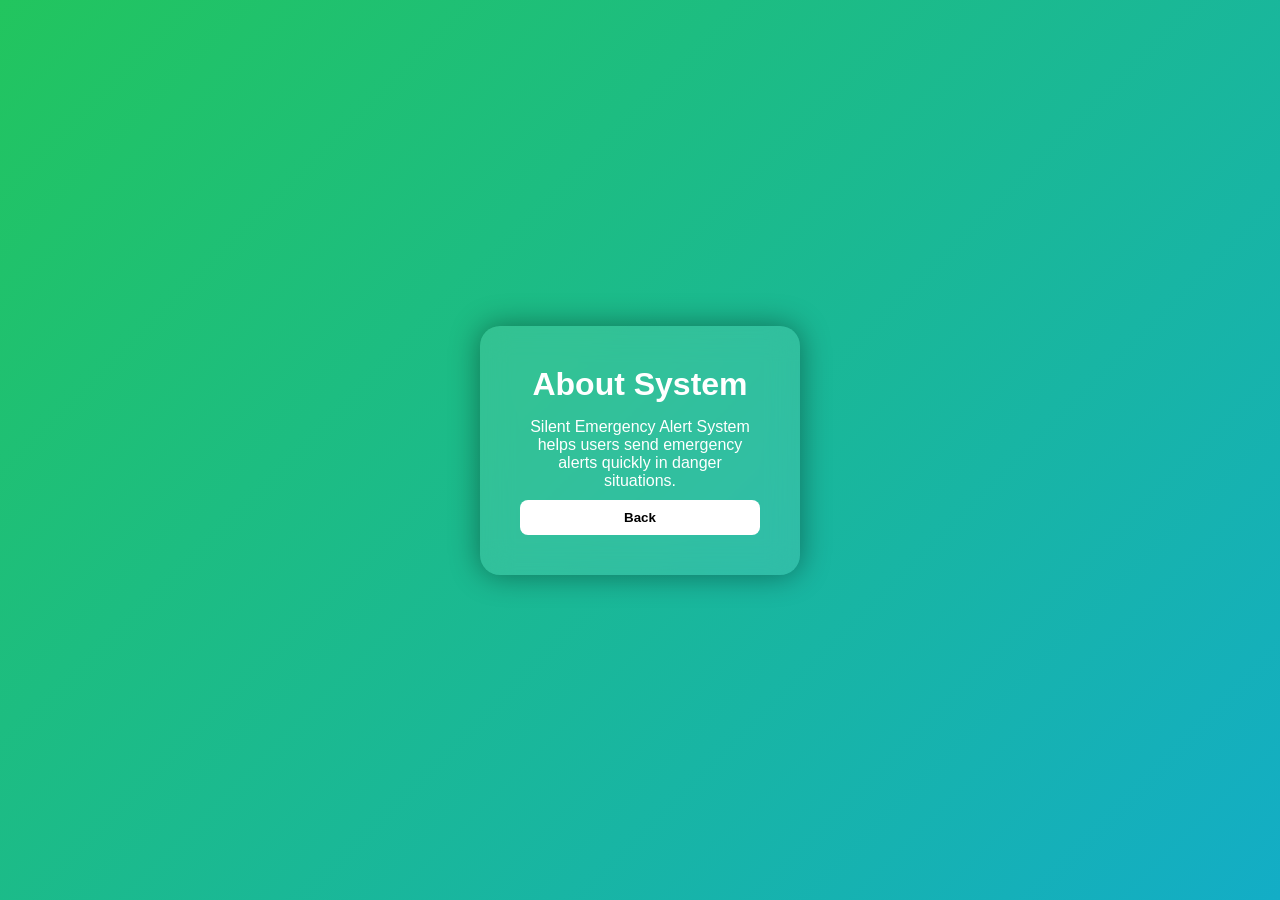
==== about.html @ 16906a92 "Add files via upload" ====
<!DOCTYPE html>
<html>
<head>
  <title>About</title>
  <link rel="stylesheet" href="style.css">
</head>

<body>

  <div class="hero">
    <h1>About System</h1>

    <p>
      Silent Emergency Alert System helps users send emergency alerts quickly in danger situations.
    </p>

    <button onclick="location.href='index.html'">Back</button>
  </div>

</body>
</html>
---- style.css ----
* {
  margin: 0;
  padding: 0;
  font-family: 'Poppins', Arial;
  box-sizing: border-box;
}

body {
  height: 100vh;
  display: flex;
  justify-content: center;
  align-items: center;

  background: linear-gradient(-45deg, #0f172a, #1e3a8a, #0ea5e9, #22c55e);
  background-size: 400% 400%;
  animation: move 10s ease infinite;
}

@keyframes move {
  0% {background-position: 0% 50%;}
  50% {background-position: 100% 50%;}
  100% {background-position: 0% 50%;}
}

.hero {
  text-align: center;
  padding: 40px;
  border-radius: 20px;

  background: rgba(255,255,255,0.1);
  backdrop-filter: blur(15px);

  color: white;
  box-shadow: 0 0 30px rgba(0,0,0,0.4);
  width: 320px;
}

h1 {
  margin-bottom: 15px;
}

input {
  width: 100%;
  padding: 10px;
  margin: 8px 0;
  border-radius: 8px;
  border: none;
  outline: none;
}

button {
  width: 100%;
  padding: 10px;
  margin-top: 10px;

  border: none;
  border-radius: 8px;
  background: white;
  font-weight: bold;
  cursor: pointer;
  transition: 0.3s;
}

button:hover {
  background: #0ea5e9;
  color: white;
}

a {
  color: white;
  text-decoration: underline;
}
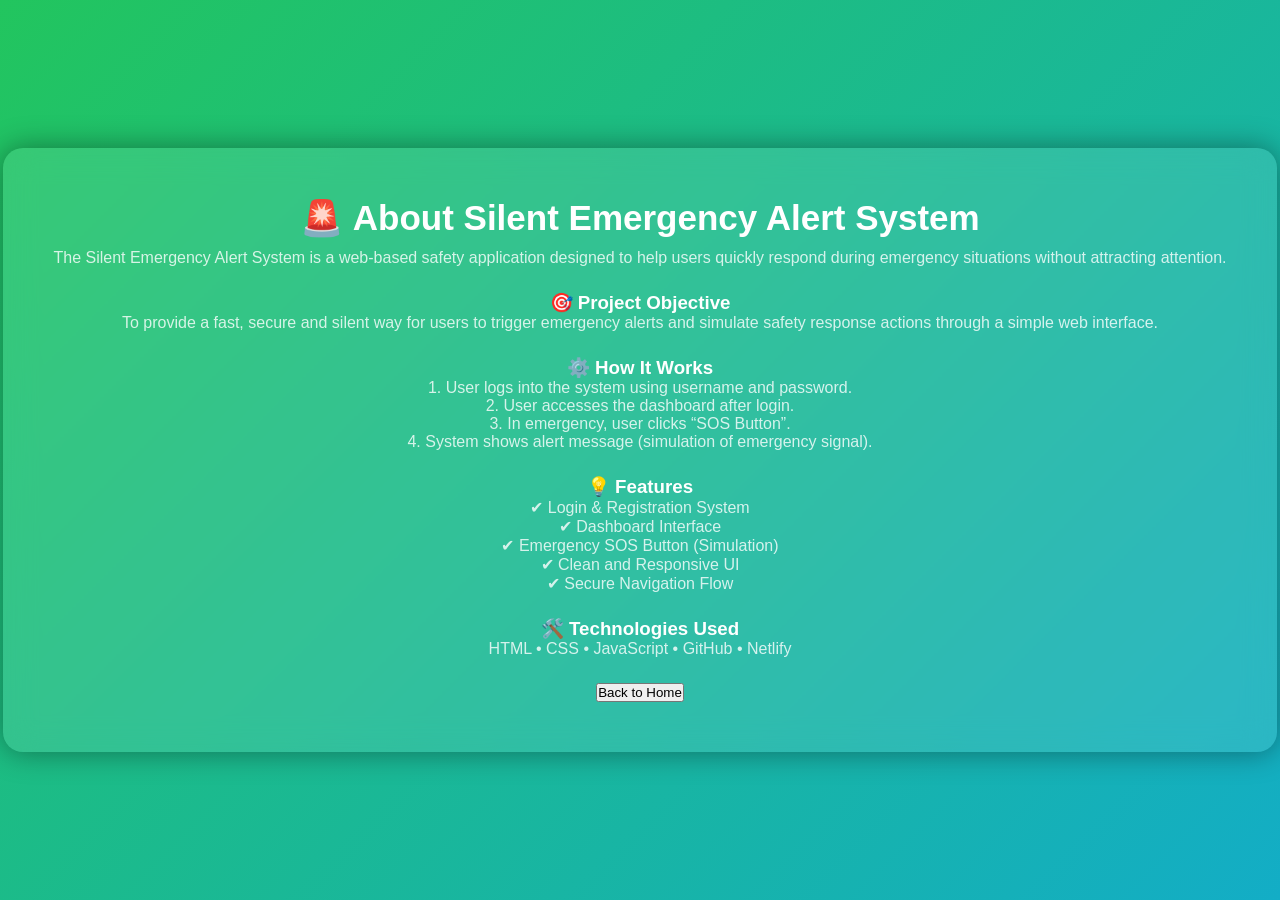
==== commit e227643d: "Update about.html" ====
--- a/about.html
+++ b/about.html
@@ -1,21 +1,52 @@
 <!DOCTYPE html>
 <html>
 <head>
-  <title>About</title>
+  <title>About System</title>
   <link rel="stylesheet" href="style.css">
 </head>
 
 <body>
 
   <div class="hero">
-    <h1>About System</h1>
+
+    <h1>🚨 About Silent Emergency Alert System</h1>
 
     <p>
-      Silent Emergency Alert System helps users send emergency alerts quickly in danger situations.
+      The Silent Emergency Alert System is a web-based safety application designed to help users
+      quickly respond during emergency situations without attracting attention.
     </p>
 
-    <button onclick="location.href='index.html'">Back</button>
+    <h3>🎯 Project Objective</h3>
+    <p>
+      To provide a fast, secure and silent way for users to trigger emergency alerts and simulate
+      safety response actions through a simple web interface.
+    </p>
+
+    <h3>⚙️ How It Works</h3>
+    <p>
+      1. User logs into the system using username and password.<br>
+      2. User accesses the dashboard after login.<br>
+      3. In emergency, user clicks “SOS Button”.<br>
+      4. System shows alert message (simulation of emergency signal).<br>
+    </p>
+
+    <h3>💡 Features</h3>
+    <p>
+      ✔ Login & Registration System<br>
+      ✔ Dashboard Interface<br>
+      ✔ Emergency SOS Button (Simulation)<br>
+      ✔ Clean and Responsive UI<br>
+      ✔ Secure Navigation Flow<br>
+    </p>
+
+    <h3>🛠️ Technologies Used</h3>
+    <p>
+      HTML • CSS • JavaScript • GitHub • Netlify
+    </p>
+
+    <button onclick="location.href='index.html'">Back to Home</button>
+
   </div>
 
 </body>
-</html>+</html>
--- a/style.css
+++ b/style.css
@@ -1,8 +1,7 @@
 * {
   margin: 0;
   padding: 0;
-  font-family: 'Poppins', Arial;
-  box-sizing: border-box;
+  font-family: 'Poppins', sans-serif;
 }
 
 body {
@@ -22,9 +21,10 @@
   100% {background-position: 0% 50%;}
 }
 
+/* Glass card effect (HOME PAGE) */
 .hero {
   text-align: center;
-  padding: 40px;
+  padding: 50px;
   border-radius: 20px;
 
   background: rgba(255,255,255,0.1);
@@ -32,41 +32,60 @@
 
   color: white;
   box-shadow: 0 0 30px rgba(0,0,0,0.4);
-  width: 320px;
 }
 
-h1 {
-  margin-bottom: 15px;
+.hero h1 {
+  font-size: 35px;
+  margin-bottom: 10px;
 }
 
-input {
+.hero p {
+  opacity: 0.8;
+  margin-bottom: 25px;
+}
+
+/* Buttons (HOME PAGE) */
+.buttons a {
+  text-decoration: none;
+  margin: 10px;
+  padding: 12px 25px;
+  background: white;
+  color: black;
+  border-radius: 10px;
+  font-weight: bold;
+  transition: 0.3s;
+}
+
+.buttons a:hover {
+  background: #0ea5e9;
+  color: white;
+  transform: scale(1.1);
+}
+
+/* ✅ ADD THIS HERE (LOGIN + REGISTER ONLY) */
+.auth-box {
+  display: flex;
+  flex-direction: column;
+  gap: 12px;
+  width: 300px;
+  text-align: center;
+}
+
+/* 🔥 IMPORTANT FIX for inputs */
+.auth-box input {
   width: 100%;
   padding: 10px;
-  margin: 8px 0;
   border-radius: 8px;
   border: none;
   outline: none;
 }
 
-button {
+/* button fix */
+.auth-box button {
   width: 100%;
   padding: 10px;
-  margin-top: 10px;
-
+  border-radius: 8px;
   border: none;
-  border-radius: 8px;
   background: white;
-  font-weight: bold;
   cursor: pointer;
-  transition: 0.3s;
 }
-
-button:hover {
-  background: #0ea5e9;
-  color: white;
-}
-
-a {
-  color: white;
-  text-decoration: underline;
-}
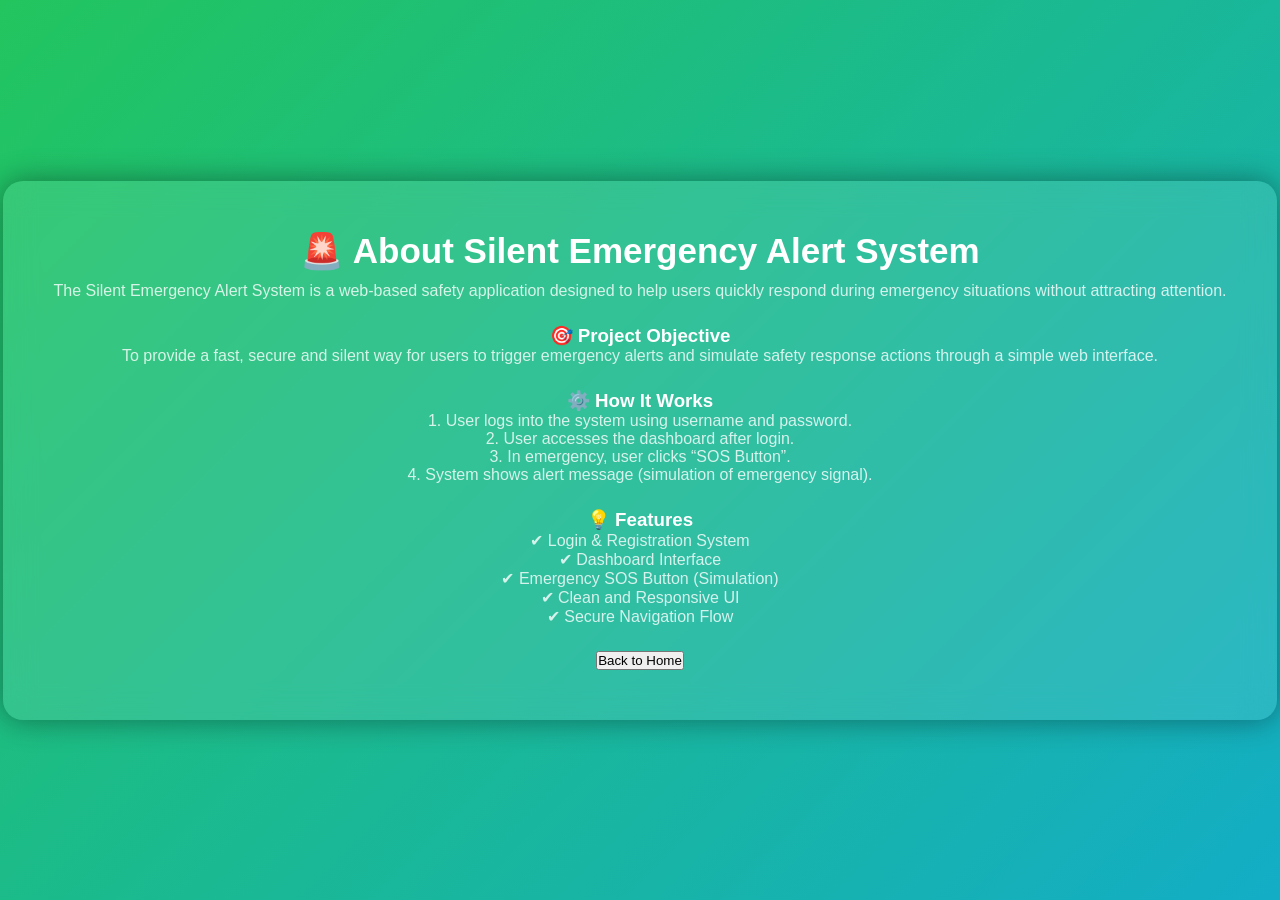
==== commit 53ad92d4: "Update about.html" ====
--- a/about.html
+++ b/about.html
@@ -39,11 +39,7 @@
       ✔ Secure Navigation Flow<br>
     </p>
 
-    <h3>🛠️ Technologies Used</h3>
-    <p>
-      HTML • CSS • JavaScript • GitHub • Netlify
-    </p>
-
+    
     <button onclick="location.href='index.html'">Back to Home</button>
 
   </div>
